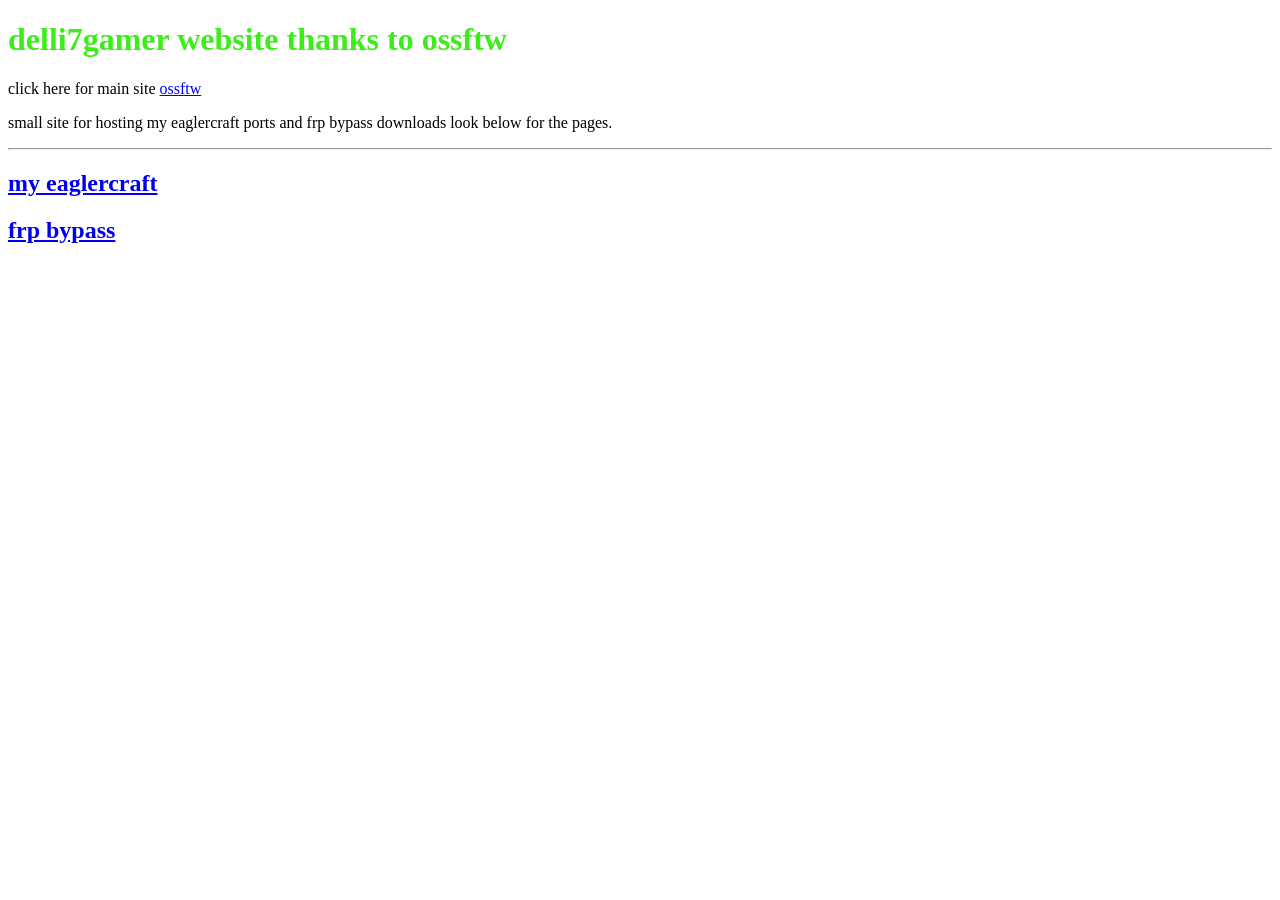
==== index.html @ febeaf8c "added pages for minecraft and apk files" ====
<!DOCTYPE html>
<html lang="en">

<head>
    <meta charset="UTF-8">
    <meta name="viewport" content="width=device-width, initial-scale=1.0">
    <title>delli7gamer</title>
    <link rel="stylesheet" type="text/css" href="static/css/style.css">
</head>

<body>

    <h1 style="color:rgb(60, 238, 24);">delli7gamer website thanks to ossftw</h1>

    <p>
        click here for main site <a href="https://ossftw.com">ossftw</a>
    </p>
    <p>
        small site for hosting my eaglercraft ports and frp bypass downloads look below for the pages.
    </p>
    <hr>
    <h2>
        <a href="./static/eaglercraft/index.html">my eaglercraft</a>
    </h2>
    <h2>
        <a href="./static/frp/index.html">frp bypass</a>
    </h2>
</body>
</html>
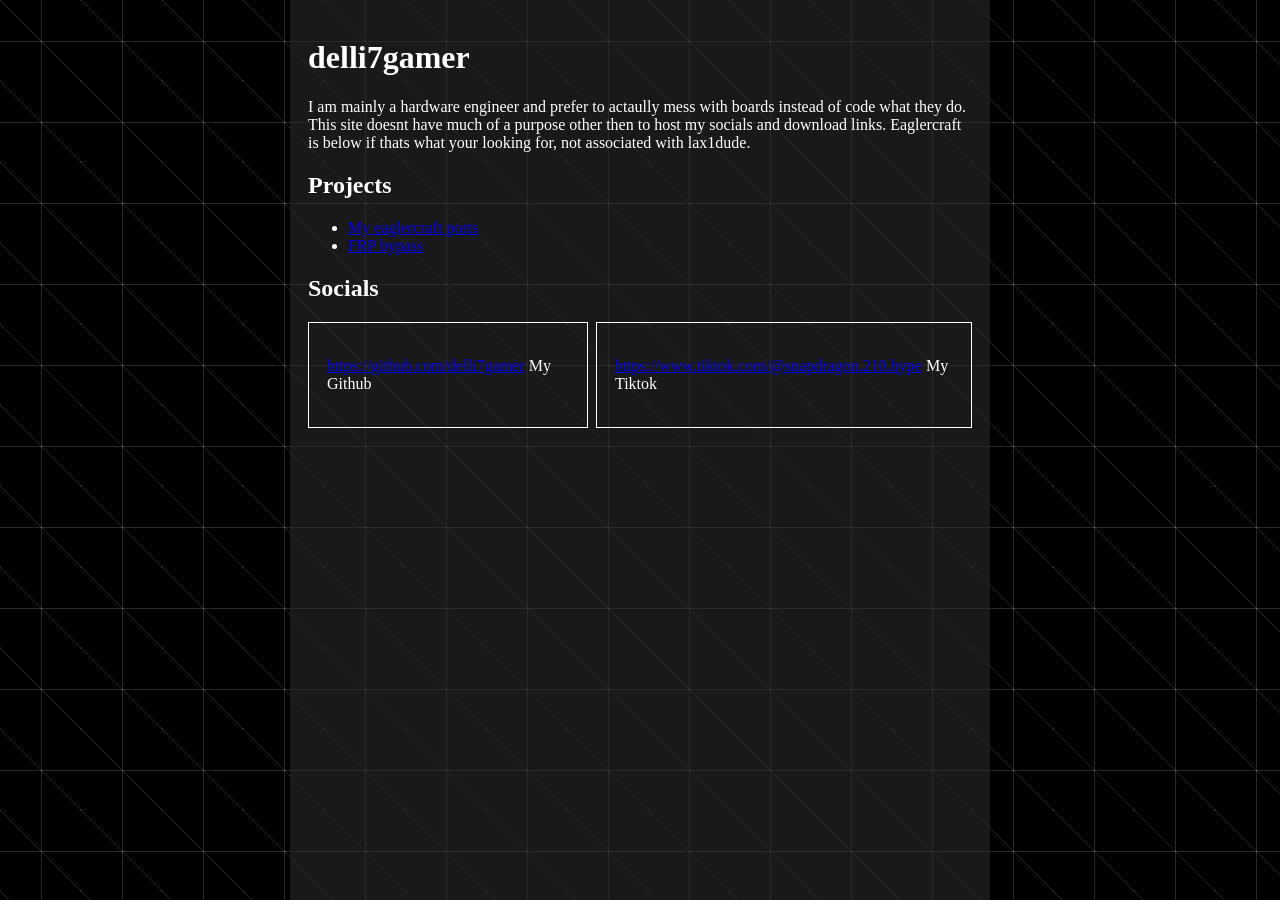
==== commit 22bbc652: "so smart man can code it for me" ====
--- a/index.html
+++ b/index.html
@@ -9,21 +9,44 @@
 </head>
 
 <body>
+    <div id="container">
+        <h1>delli7gamer</h1>
+        <div class="section">
+            I am mainly a hardware engineer and prefer to actaully mess with boards instead of code what they do.
+            This site doesnt have much of a purpose other then to host my socials and download links. Eaglercraft
+            is below if thats what your looking for, not associated with lax1dude.
+        </div>
+        <div class="section">
+            <h2>
+                Projects
+            </h2>
+            <ul>
+                <li> <a class="link" href="./static/eaglercraft/index.html">My eaglercraft ports</a></li>
+                <li> <a class="link" href="./static/frp/index.html">FRP bypass</a></li>
+            </ul>
+        </div>
+        <div class="section">
+            <h2>Socials</h2>
+            <div id="tiles">
+                <span data-tilt>
+                    <div class="tile">
+                        <p><a class="link" href="https://github.com/delli7gamer">https://github.com/delli7gamer</a> My
+                            Github</p>
+                    </div>
+                </span>
+                <span data-tilt>
+                    <div class="tile">
+                        <p><a class="link"
+                                href="https://www.tiktok.com/@snapdragon.210.hype">https://www.tiktok.com/@snapdragon.210.hype</a>
+                            My Tiktok</p>
+                    </div>
+                </span>
+            </div>
 
-    <h1 style="color:rgb(60, 238, 24);">delli7gamer website thanks to ossftw</h1>
+        </div>
+    </div>
+    <script src="/static/js/tilt.min.js"></script>
+    <script src="/static/js/jquery.min.js">$(".tile").tilt()</script>
+</body>
 
-    <p>
-        click here for main site <a href="https://ossftw.com">ossftw</a>
-    </p>
-    <p>
-        small site for hosting my eaglercraft ports and frp bypass downloads look below for the pages.
-    </p>
-    <hr>
-    <h2>
-        <a href="./static/eaglercraft/index.html">my eaglercraft</a>
-    </h2>
-    <h2>
-        <a href="./static/frp/index.html">frp bypass</a>
-    </h2>
-</body>
 </html>
--- a/static/css/style.css
+++ b/static/css/style.css
@@ -0,0 +1,27 @@
+body {
+    background-color: #000000;
+    background-image: url("/static/img/axiom-pattern.png");
+    color: white;
+    margin: 0;
+    display: flex;
+    min-height: 100vh;
+    justify-content: center;
+}
+#container {
+    background-color: #2b2a2a9a;
+    flex: 0 1 700px;
+    width: 100%;
+    max-width: 700px;
+    padding: 18px;
+    box-sizing: border-box;
+}
+
+#tiles {
+    display: flex;
+    gap: 8px;
+}
+
+.tile {
+    padding: 18px;
+    border: 1px solid #FFFFFF;
+}
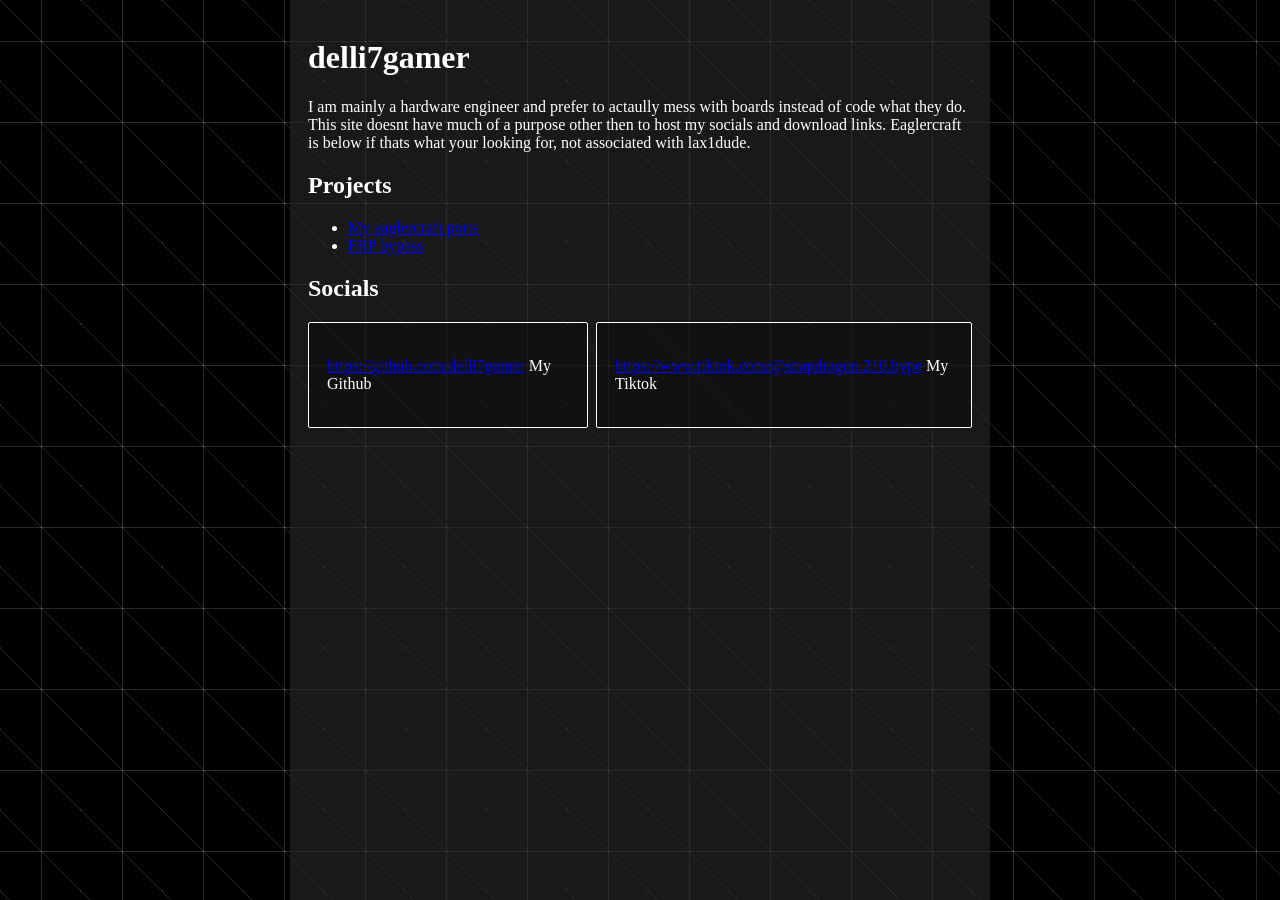
==== commit ef282298: "it spins now" ====
--- a/index.html
+++ b/index.html
@@ -46,7 +46,10 @@
         </div>
     </div>
     <script src="/static/js/tilt.min.js"></script>
-    <script src="/static/js/jquery.min.js">$(".tile").tilt()</script>
+
+    <script>
+        VanillaTilt.init(document.querySelectorAll(".tile"));
+    </script>
 </body>
 
 </html>
--- a/static/css/style.css
+++ b/static/css/style.css
@@ -22,6 +22,8 @@
 }
 
 .tile {
+    background-color: #00000050;
+    border-radius: 2px;
     padding: 18px;
     border: 1px solid #FFFFFF;
 }
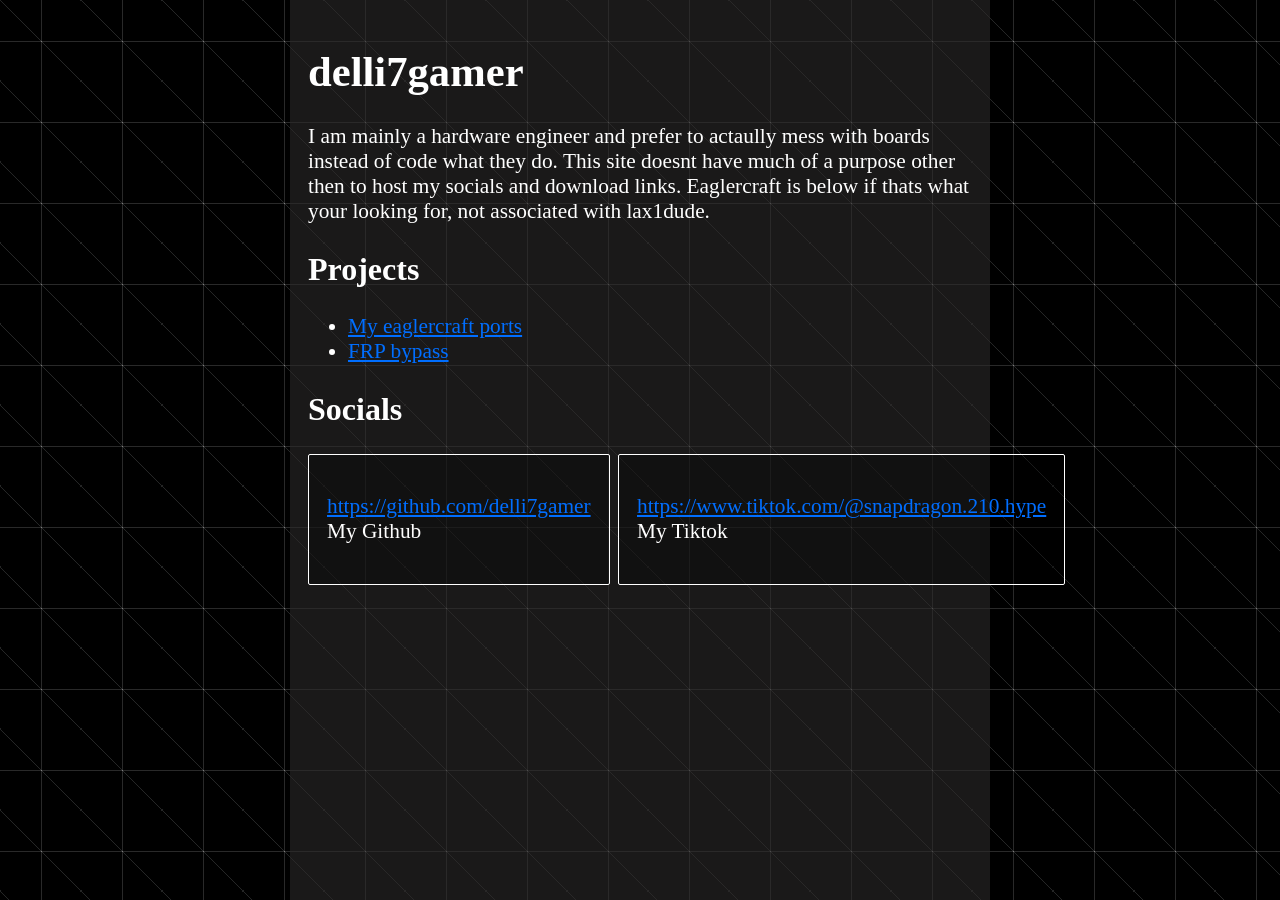
==== commit c5560ab3: "formatted the frp and eaglercraft pages, also removed ebsprite because it lags on old phones and doe" ====
--- a/index.html
+++ b/index.html
@@ -45,6 +45,7 @@
 
         </div>
     </div>
+
     <script src="/static/js/tilt.min.js"></script>
 
     <script>
--- a/static/css/style.css
+++ b/static/css/style.css
@@ -1,3 +1,20 @@
+@font-face {
+    font-family: "TerminusTTF";
+    src: url("https://www.ossftw.com/terminus-ttf-4.49.3/TerminusTTF-4.49.3.ttf") format("truetype");
+}
+
+*,
+*::before,
+*::after {
+    font-family: "TerminusTTF" !important;
+
+    -webkit-font-smoothing: none !important;
+    -webkit-font-smoothing: antialiased !important;
+    -moz-osx-font-smoothing: grayscale !important;
+
+    text-rendering: optimizeSpeed !important;
+}
+
 body {
     background-color: #000000;
     background-image: url("/static/img/axiom-pattern.png");
@@ -7,6 +24,7 @@
     min-height: 100vh;
     justify-content: center;
 }
+
 #container {
     background-color: #2b2a2a9a;
     flex: 0 1 700px;
@@ -26,4 +44,34 @@
     border-radius: 2px;
     padding: 18px;
     border: 1px solid #FFFFFF;
+}
+
+canvas {
+    position: fixed;
+    inset: 0;
+    width: 100vw;
+    height: 100vh;
+    display: block;
+    background: transparent;
+    pointer-events: none;
+    touch-action: none;
+}
+
+#controls {
+    margin-top: 18px;
+}
+
+button {
+    color: white;
+}
+
+a {
+    color: rgb(0, 110, 255);
+}
+
+p,
+button,
+div,
+a {
+    font-size: 16pt;
 }
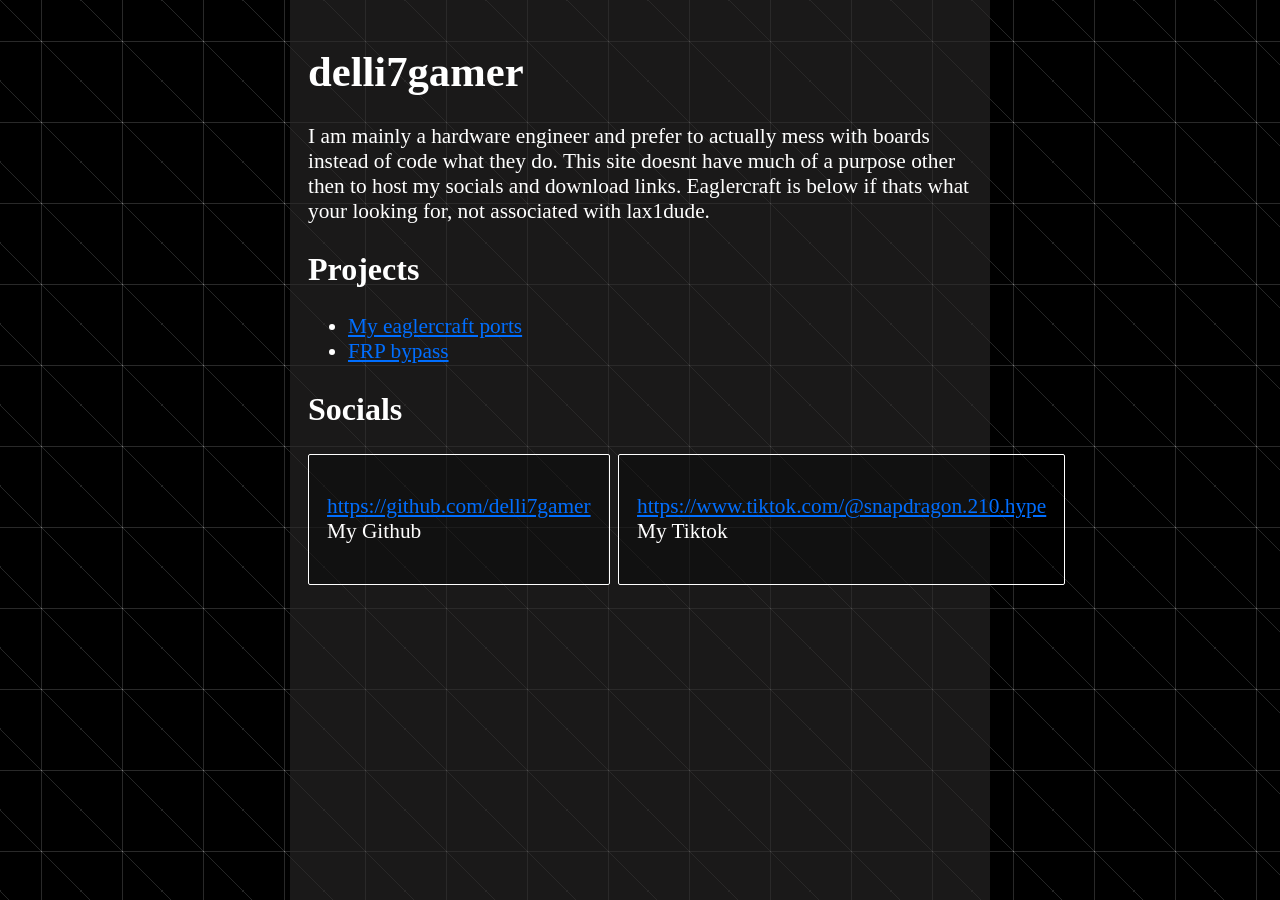
==== commit 951df3fa: "fixed spelling son" ====
--- a/index.html
+++ b/index.html
@@ -12,7 +12,7 @@
     <div id="container">
         <h1>delli7gamer</h1>
         <div class="section">
-            I am mainly a hardware engineer and prefer to actaully mess with boards instead of code what they do.
+            I am mainly a hardware engineer and prefer to actually mess with boards instead of code what they do.
             This site doesnt have much of a purpose other then to host my socials and download links. Eaglercraft
             is below if thats what your looking for, not associated with lax1dude.
         </div>
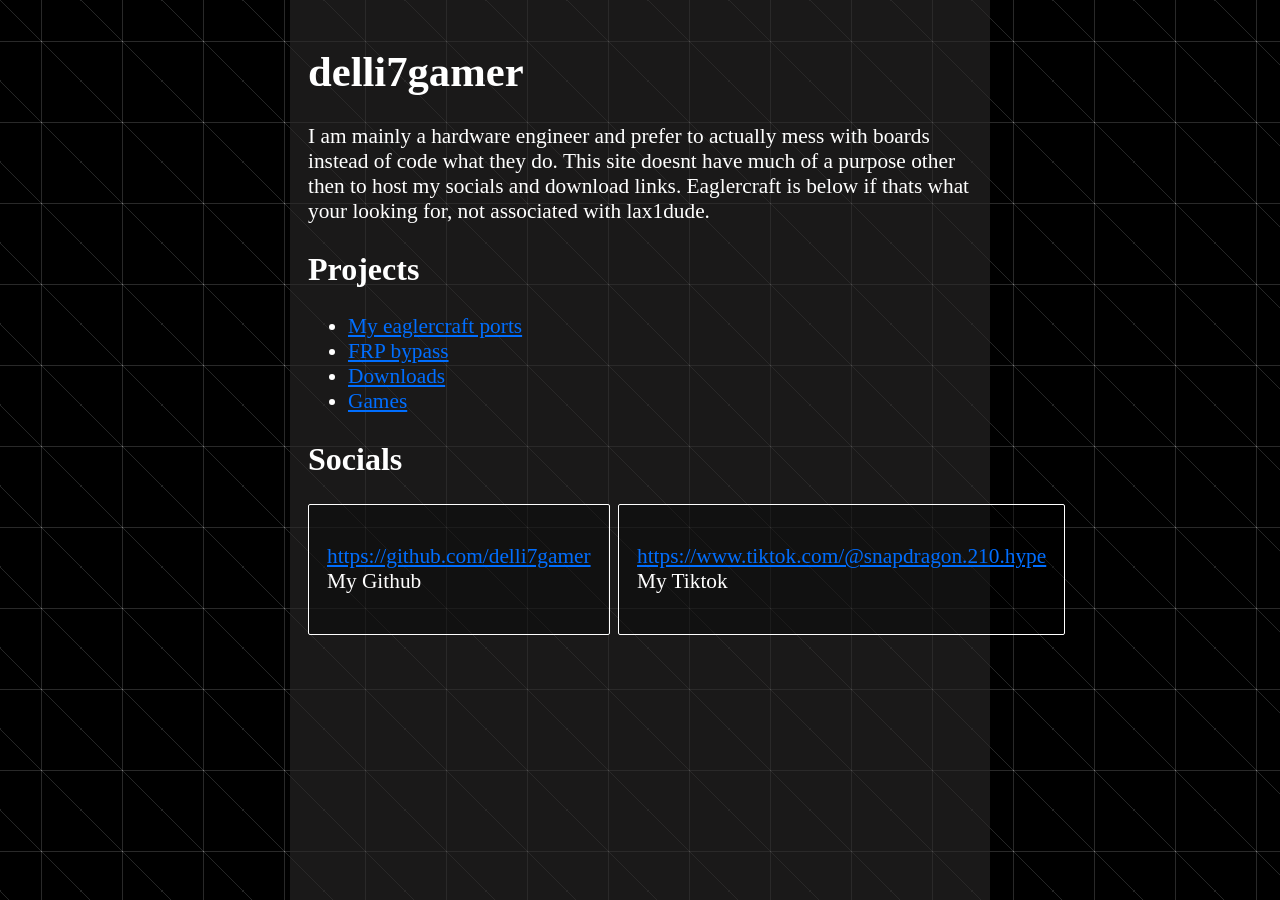
==== commit 7ab3bb60: "removed ebsprite images and changed file systems" ====
--- a/index.html
+++ b/index.html
@@ -21,8 +21,10 @@
                 Projects
             </h2>
             <ul>
-                <li> <a class="link" href="./static/eaglercraft/index.html">My eaglercraft ports</a></li>
-                <li> <a class="link" href="./static/frp/index.html">FRP bypass</a></li>
+                <li> <a class="link" href="./eaglercraft/index.html">My eaglercraft ports</a></li>
+                <li> <a class="link" href="./frp/index.html">FRP bypass</a></li>
+                <li> <a class="link" href="./downloads/index.html">Downloads</a></li>
+                <li> <a class="link" href="./games">Games</a></li>
             </ul>
         </div>
         <div class="section">
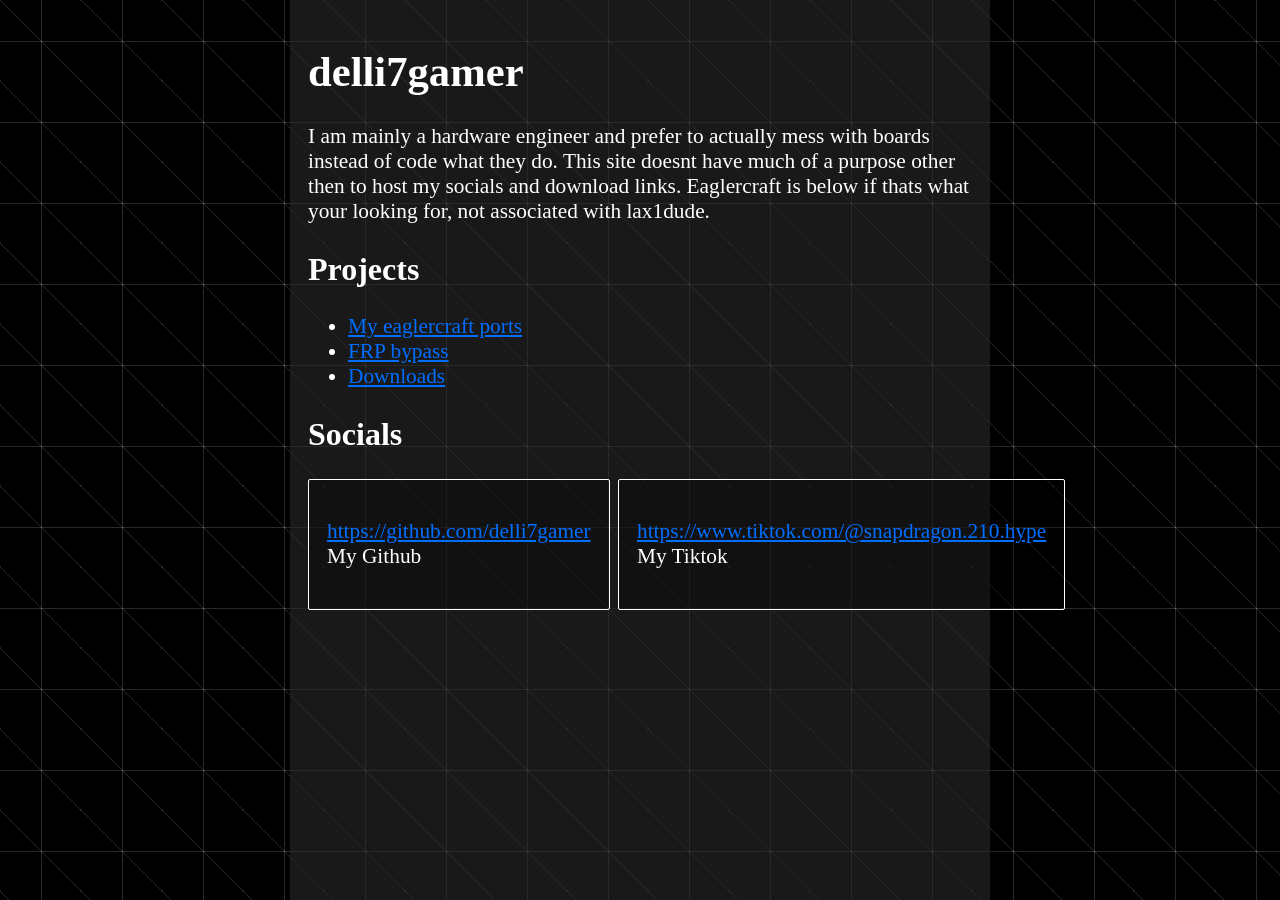
==== commit 687dfdb8: "killed games folder because too much work" ====
--- a/index.html
+++ b/index.html
@@ -24,7 +24,6 @@
                 <li> <a class="link" href="./eaglercraft/index.html">My eaglercraft ports</a></li>
                 <li> <a class="link" href="./frp/index.html">FRP bypass</a></li>
                 <li> <a class="link" href="./downloads/index.html">Downloads</a></li>
-                <li> <a class="link" href="./games">Games</a></li>
             </ul>
         </div>
         <div class="section">
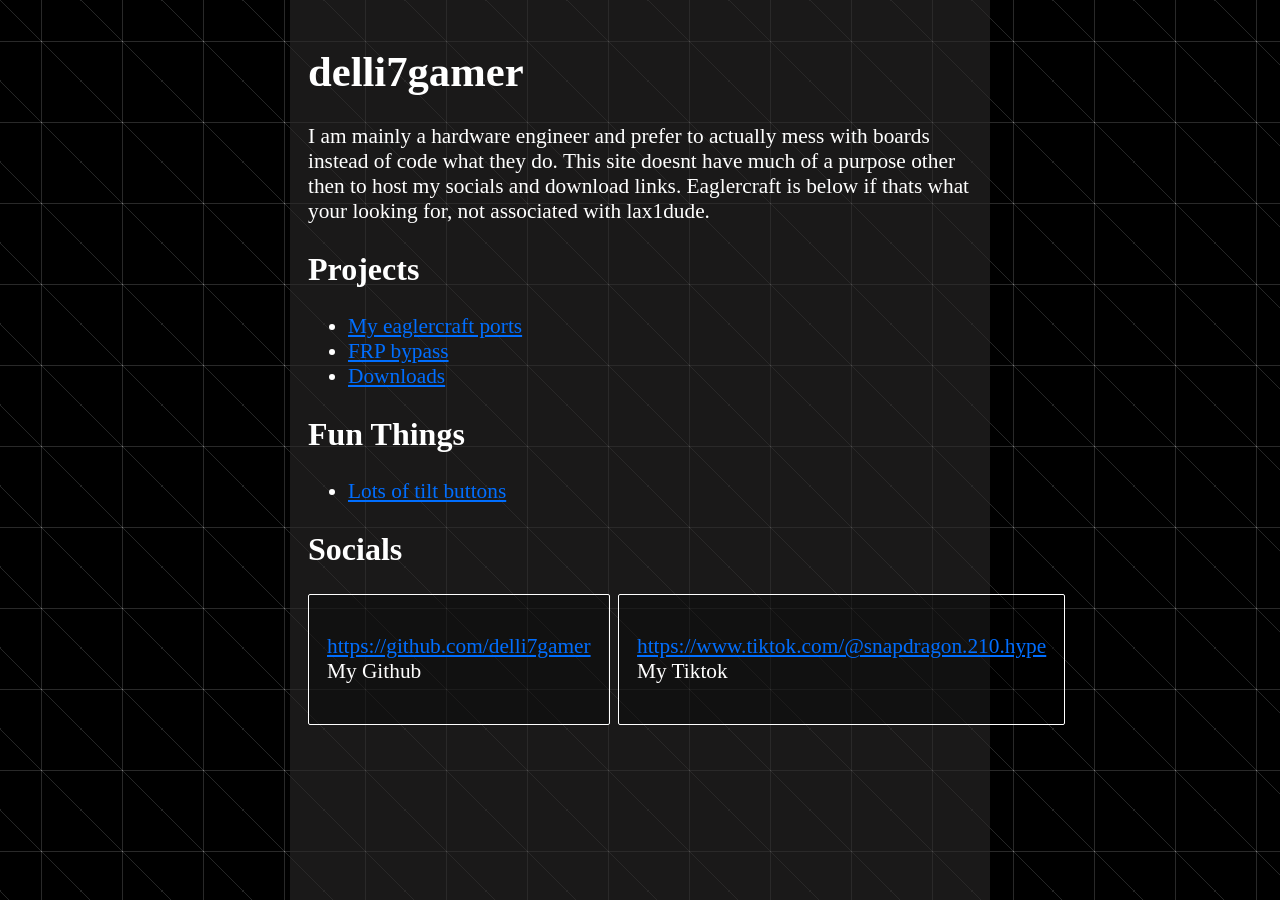
==== commit 59662afe: "my friend wanted lots of tilt buttons so i made a page for him" ====
--- a/index.html
+++ b/index.html
@@ -24,6 +24,14 @@
                 <li> <a class="link" href="./eaglercraft/index.html">My eaglercraft ports</a></li>
                 <li> <a class="link" href="./frp/index.html">FRP bypass</a></li>
                 <li> <a class="link" href="./downloads/index.html">Downloads</a></li>
+            </ul>
+        </div>
+        <div class="section">
+            <h2>
+                Fun Things
+            </h2>
+            <ul>
+                <li> <a class="link" href="./funthings/index.html">Lots of tilt buttons</a></li>
             </ul>
         </div>
         <div class="section">
